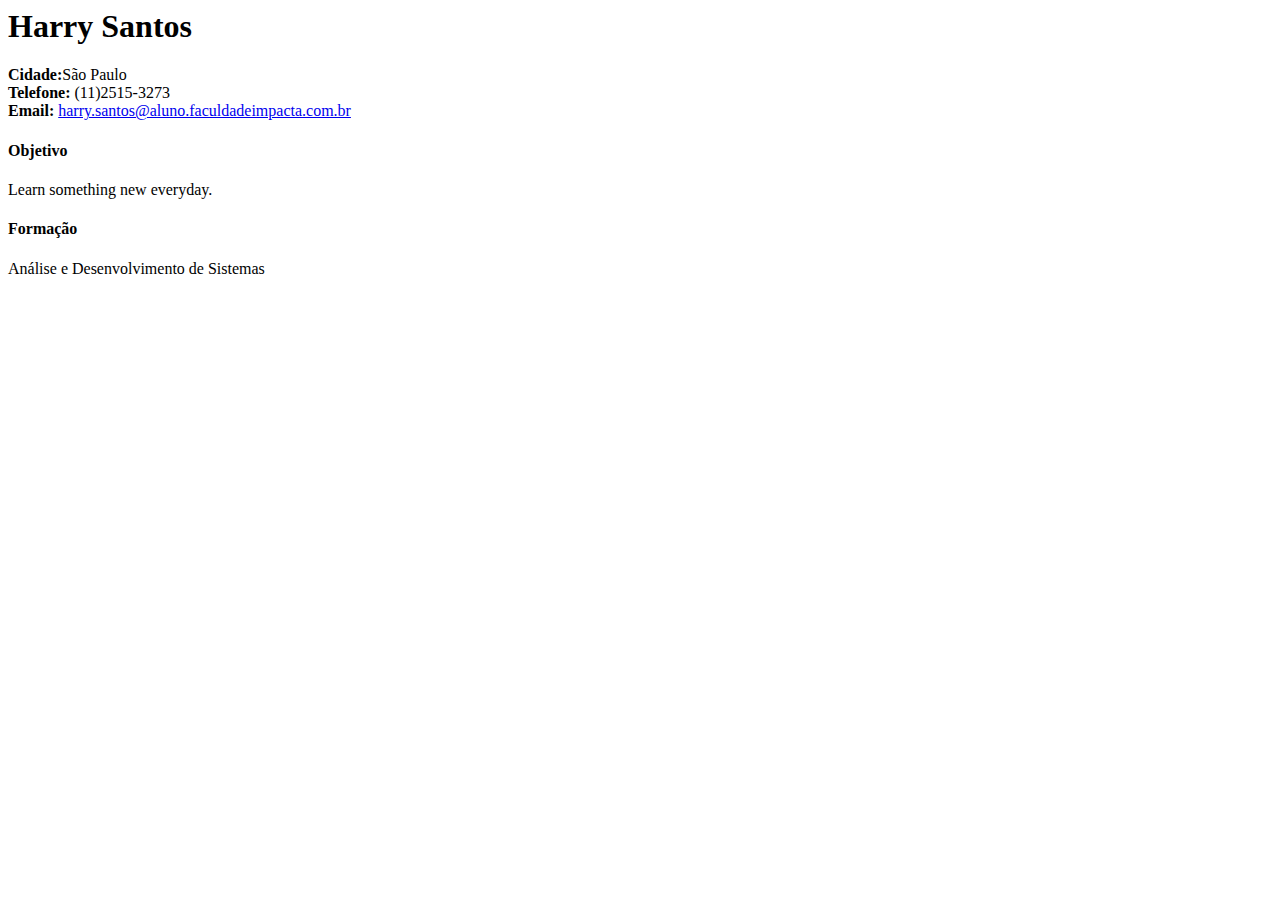
==== desafio-currículo.html @ 41bd971d "Update desafio-currículo.html" ====
<html>

<head>
	<meta charset="UTF-8">
	<h1>Harry Santos</h1>
<head>
	<body>

<strong>Cidade:</strong>São Paulo<br>
<strong>Telefone: </strong>(11)2515-3273<br>
<strong>Email: </strong>
<a href="mailto:harry.santos@aluno.faculdadeimpacta.com.br>">harry.santos@aluno.faculdadeimpacta.com.br</a>
<br>
<h4>Objetivo</h4>
<p>Learn something new everyday.</p>

<h4>Formação</h4>
<p>Análise e Desenvolvimento de Sistemas</p>


	</body>
		
	</body>
</html
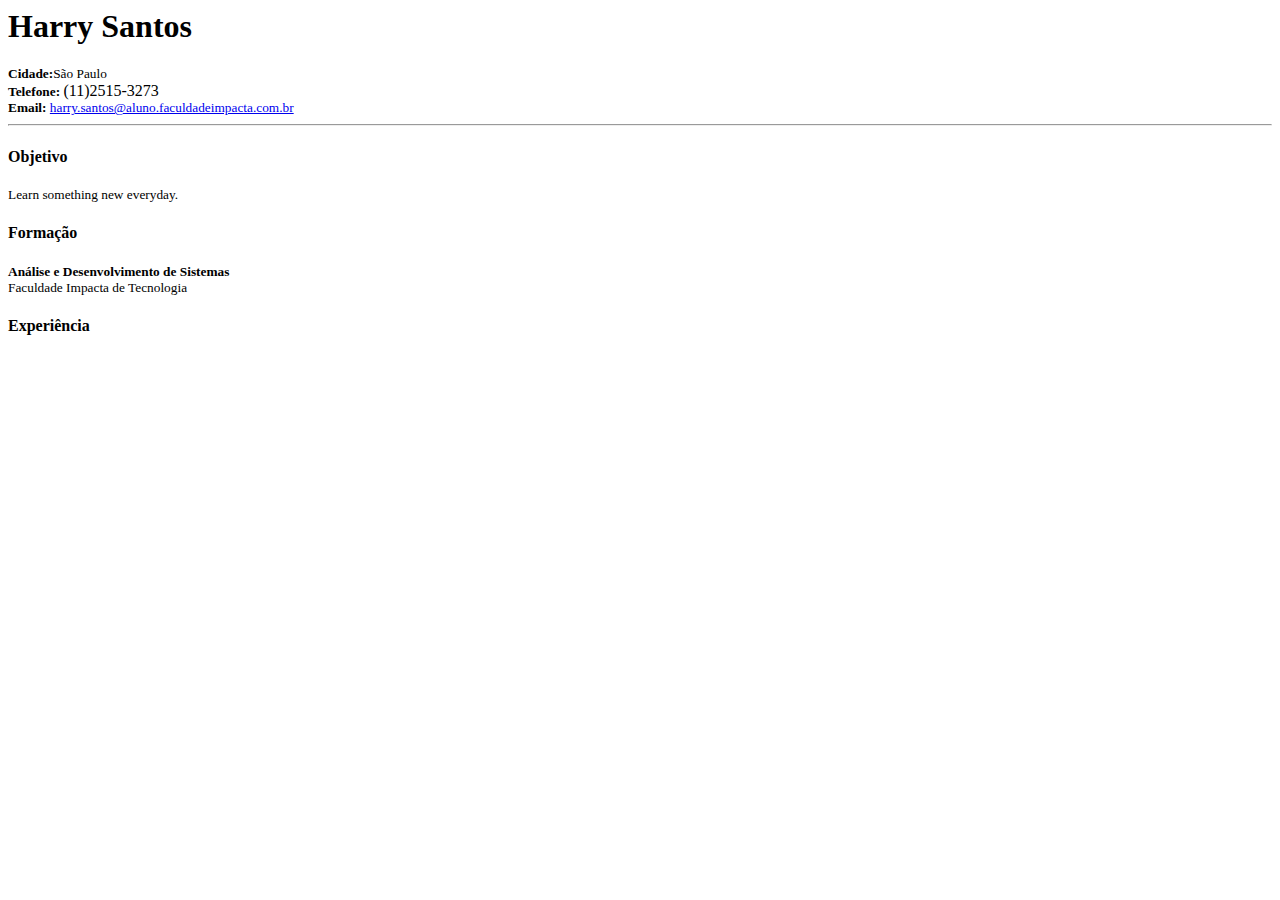
==== commit 440cb26b: "correção" ====
--- a/desafio-currículo.html
+++ b/desafio-currículo.html
@@ -6,16 +6,24 @@
 <head>
 	<body>
 
-<strong>Cidade:</strong>São Paulo<br>
-<strong>Telefone: </strong>(11)2515-3273<br>
-<strong>Email: </strong>
-<a href="mailto:harry.santos@aluno.faculdadeimpacta.com.br>">harry.santos@aluno.faculdadeimpacta.com.br</a>
-<br>
+<small><strong>Cidade:</strong>São Paulo</small><br>
+<small><strong>Telefone: </strong></small>(11)2515-3273<br>
+<small><strong>Email: </strong></strong>
+<a href="mailto:harry.santos@aluno.faculdadeimpacta.com.br>">harry.santos@aluno.faculdadeimpacta.com.br</a></small>
+
+<hr>
+
 <h4>Objetivo</h4>
-<p>Learn something new everyday.</p>
+<small>Learn something new everyday.</small>
+
 
 <h4>Formação</h4>
-<p>Análise e Desenvolvimento de Sistemas</p>
+
+<small><strong>Análise e Desenvolvimento de Sistemas</strong></small>
+<br>
+<small>Faculdade Impacta de Tecnologia</small>
+
+<h4>Experiência</h4>
 
 
 	</body>
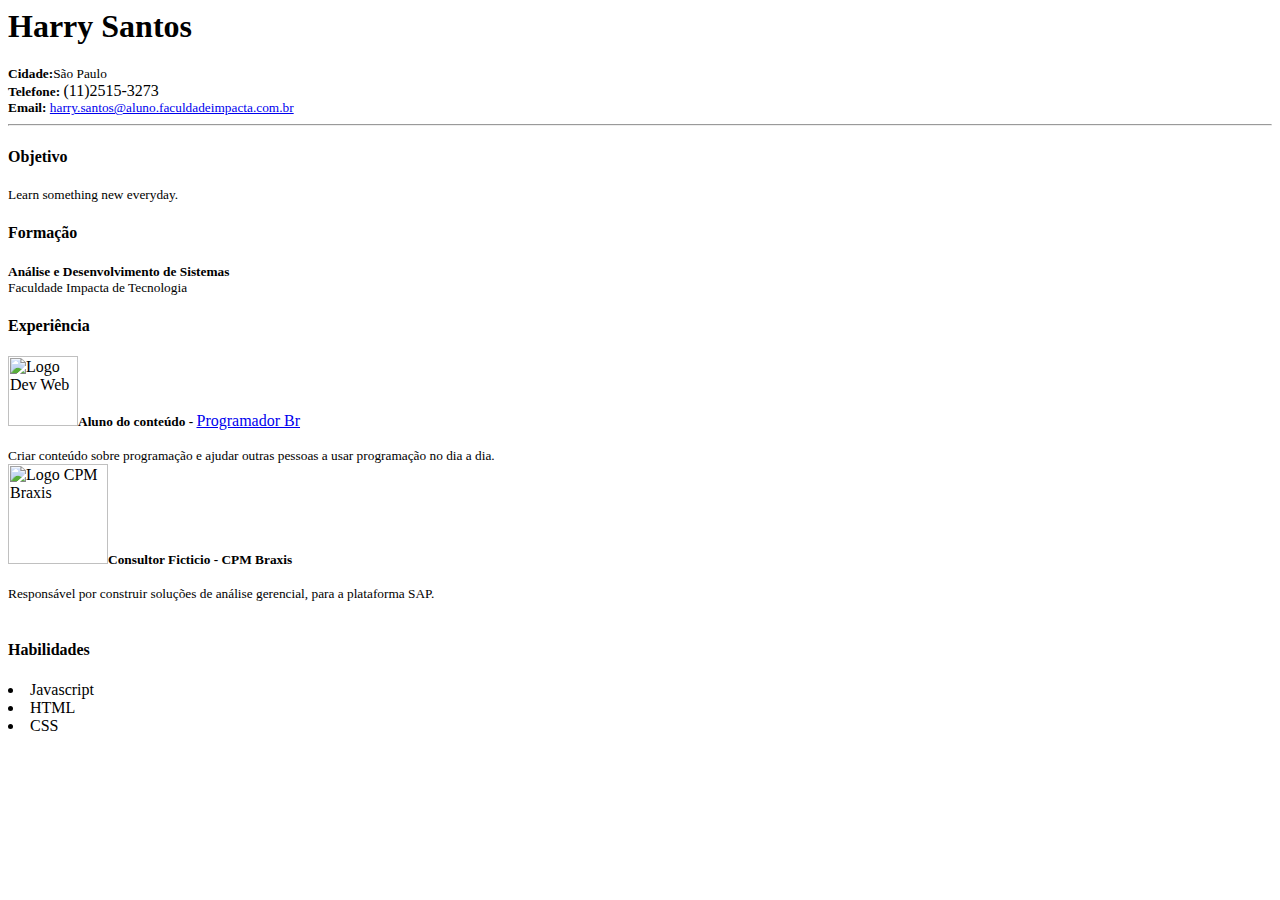
==== commit fdb28987: "entregue" ====
--- a/desafio-currículo.html
+++ b/desafio-currículo.html
@@ -1,10 +1,12 @@
 <html>
 
-<head>
-	<meta charset="UTF-8">
-	<h1>Harry Santos</h1>
-<head>
+	<head>
+		<title>Currículo</title>
+		<meta charset="utf-8">
+</head>
+
 	<body>
+		<h1>Harry Santos</h1>
 
 <small><strong>Cidade:</strong>São Paulo</small><br>
 <small><strong>Telefone: </strong></small>(11)2515-3273<br>
@@ -15,7 +17,7 @@
 
 <h4>Objetivo</h4>
 <small>Learn something new everyday.</small>
-
+<br>
 
 <h4>Formação</h4>
 
@@ -25,6 +27,24 @@
 
 <h4>Experiência</h4>
 
+<img src="https://i.ytimg.com/an/vj9SjHqT-4o/635b6c84-66a8-45f9-9a05-0f28a4e46571_mq.jpg?v=5b4cace7" alt="Logo Dev Web" width="70" height="70"><small><strong>Aluno do conteúdo - </strong></small>
+<a href="https://programadorbr.com">Programador Br</a><br>
+<br>
+<small>Criar conteúdo sobre programação e ajudar outras pessoas a usar programação no dia a dia.</small>
+<br>
+
+<img src="https://www.astsconsulting.com.br/clientes/010.jpg" alt="Logo CPM Braxis" width="100" height="100"><small><strong>Consultor Ficticio - CPM Braxis</strong></small>
+<br><br>
+<small>Responsável por construir soluções de análise gerencial, para a plataforma SAP.</small>
+<br><br>
+
+<h4>Habilidades</h4>
+
+<ul></ul>
+<li>Javascript</li>
+<li>HTML</li>
+<li>CSS</li>
+
 
 	</body>
 		
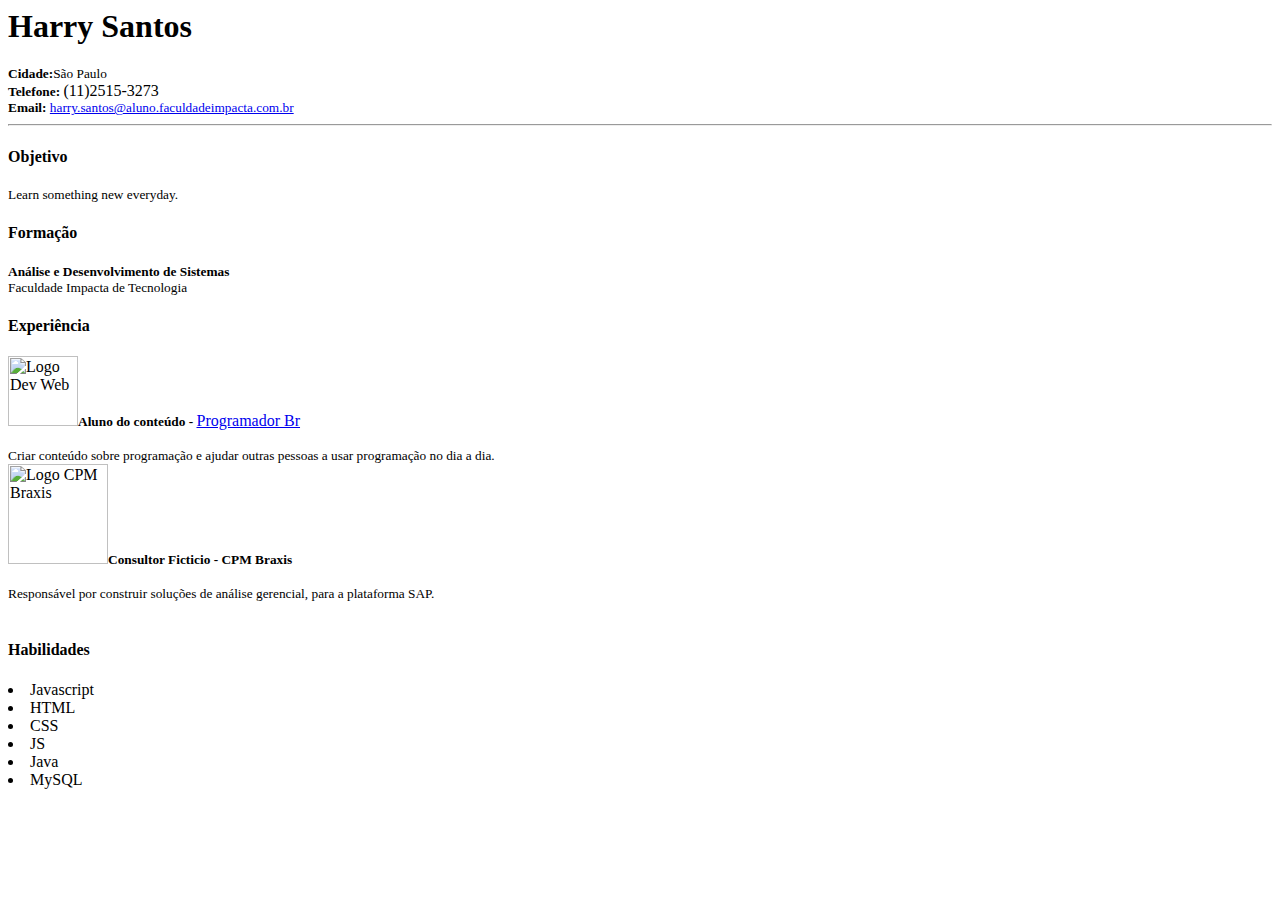
==== commit cf473285: "add" ====
--- a/desafio-currículo.html
+++ b/desafio-currículo.html
@@ -44,7 +44,9 @@
 <li>Javascript</li>
 <li>HTML</li>
 <li>CSS</li>
-
+<li>JS</li>
+<li>Java</li>
+<li>MySQL</li>
 
 	</body>
 		
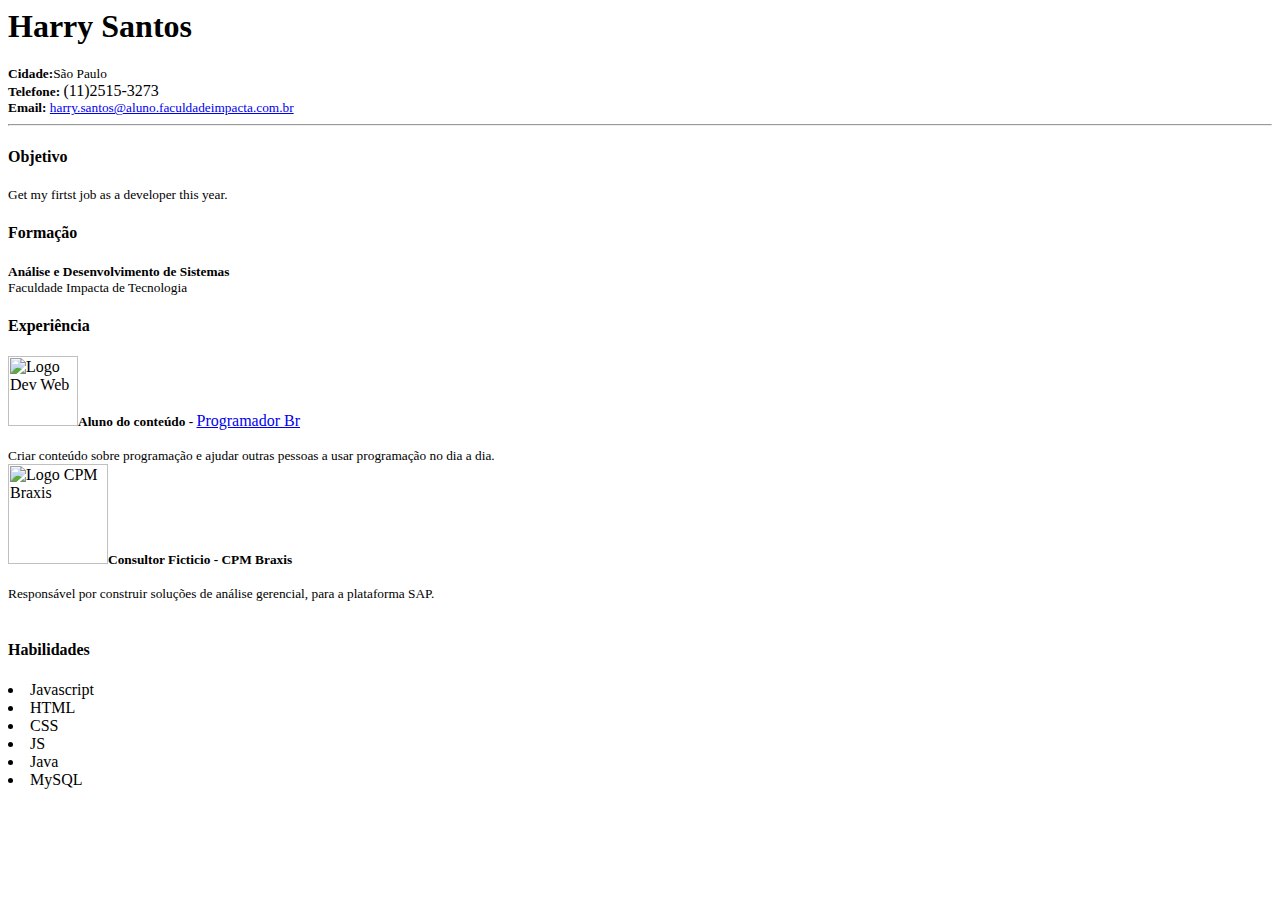
==== commit e6746635: "Update desafio-currículo.html" ====
--- a/desafio-currículo.html
+++ b/desafio-currículo.html
@@ -16,7 +16,7 @@
 <hr>
 
 <h4>Objetivo</h4>
-<small>Learn something new everyday.</small>
+<small>Get my firtst job as a developer this year.</small>
 <br>
 
 <h4>Formação</h4>
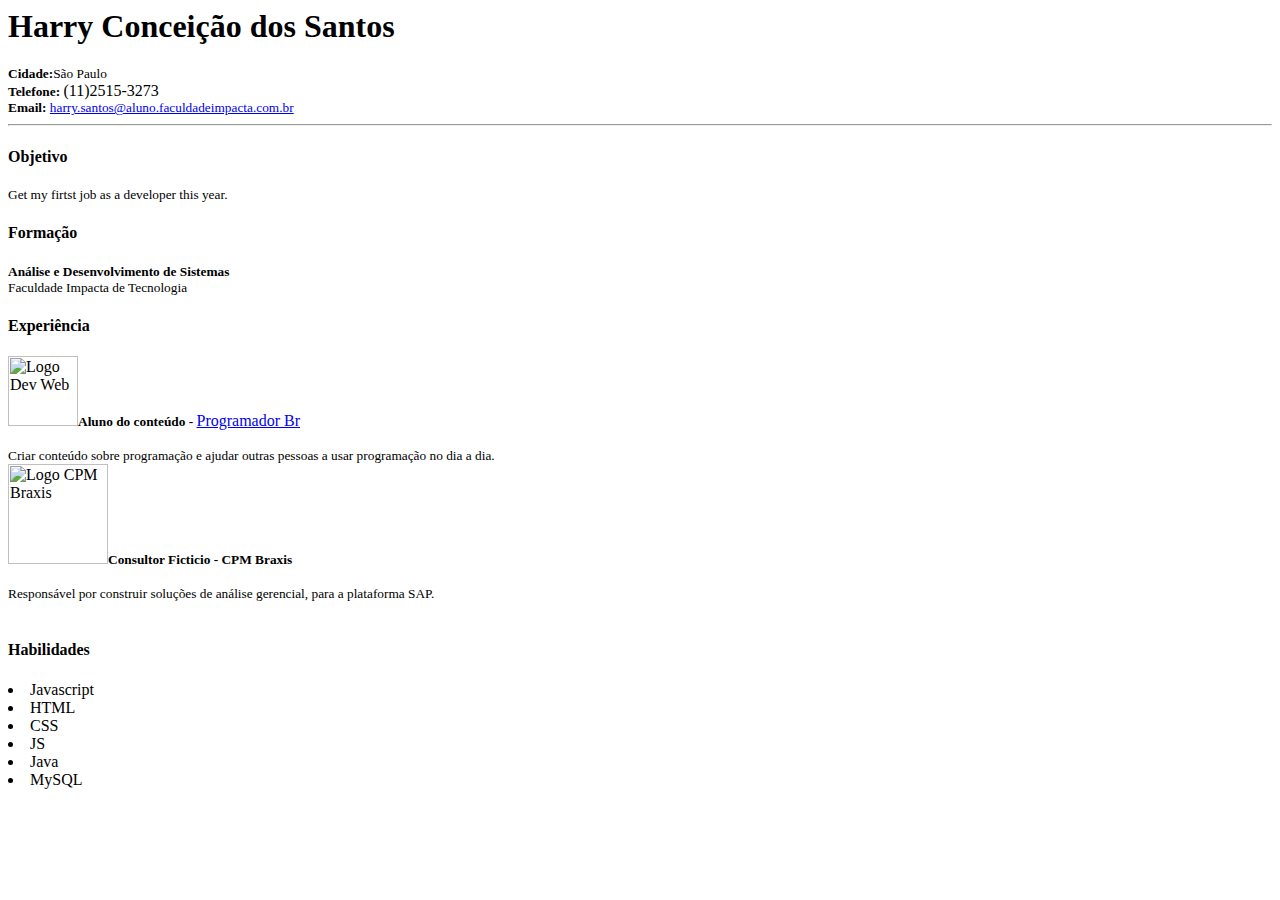
==== commit c36340be: "Update desafio-currículo.html" ====
--- a/desafio-currículo.html
+++ b/desafio-currículo.html
@@ -6,7 +6,7 @@
 </head>
 
 	<body>
-		<h1>Harry Santos</h1>
+		<h1>Harry Conceição dos Santos</h1>
 
 <small><strong>Cidade:</strong>São Paulo</small><br>
 <small><strong>Telefone: </strong></small>(11)2515-3273<br>
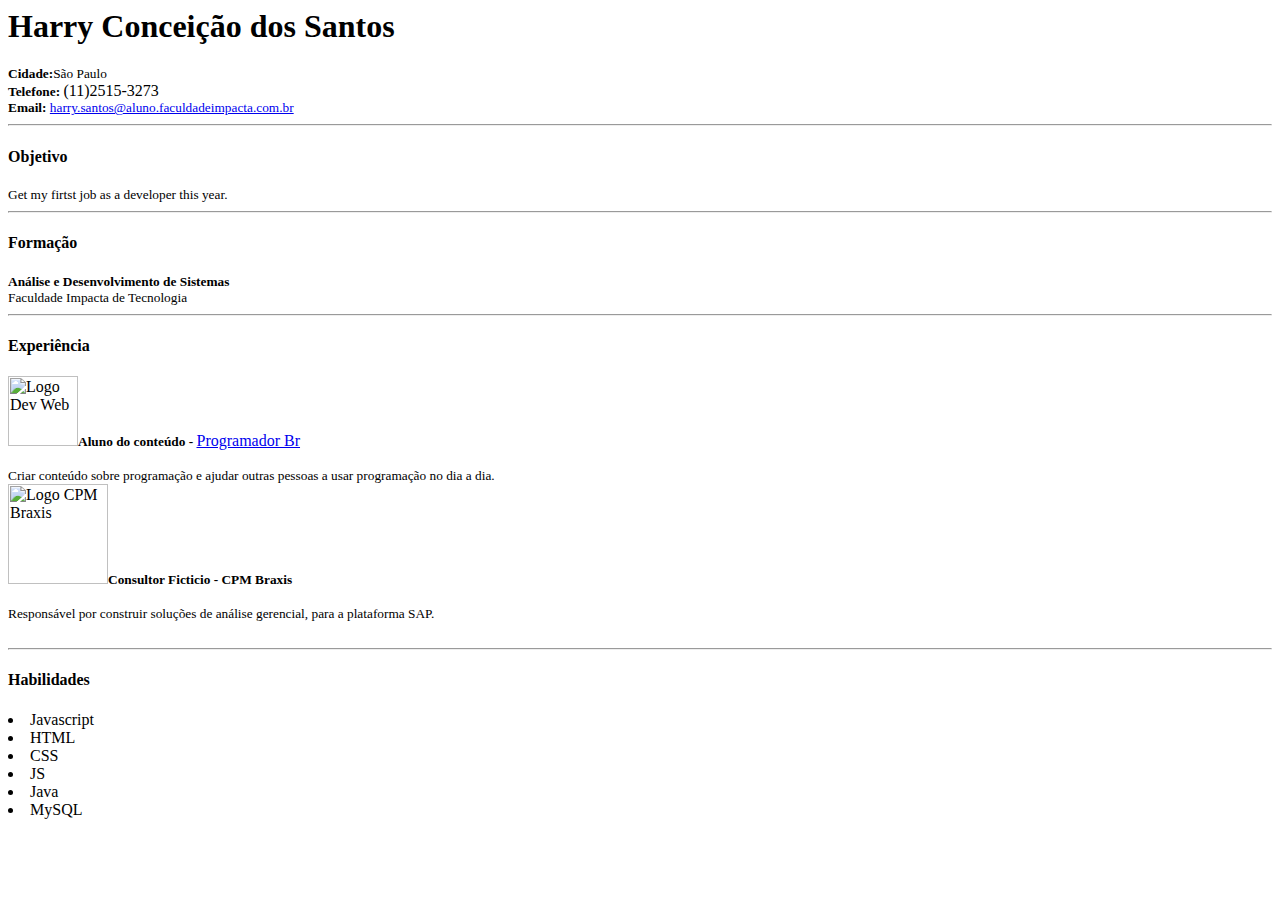
==== commit be08bbda: "Update desafio-currículo.html" ====
--- a/desafio-currículo.html
+++ b/desafio-currículo.html
@@ -18,6 +18,8 @@
 <h4>Objetivo</h4>
 <small>Get my firtst job as a developer this year.</small>
 <br>
+	
+<hr>
 
 <h4>Formação</h4>
 
@@ -25,6 +27,8 @@
 <br>
 <small>Faculdade Impacta de Tecnologia</small>
 
+<hr>
+	
 <h4>Experiência</h4>
 
 <img src="https://i.ytimg.com/an/vj9SjHqT-4o/635b6c84-66a8-45f9-9a05-0f28a4e46571_mq.jpg?v=5b4cace7" alt="Logo Dev Web" width="70" height="70"><small><strong>Aluno do conteúdo - </strong></small>
@@ -32,11 +36,14 @@
 <br>
 <small>Criar conteúdo sobre programação e ajudar outras pessoas a usar programação no dia a dia.</small>
 <br>
+	
 
 <img src="https://www.astsconsulting.com.br/clientes/010.jpg" alt="Logo CPM Braxis" width="100" height="100"><small><strong>Consultor Ficticio - CPM Braxis</strong></small>
 <br><br>
 <small>Responsável por construir soluções de análise gerencial, para a plataforma SAP.</small>
 <br><br>
+	
+<hr>
 
 <h4>Habilidades</h4>
 
